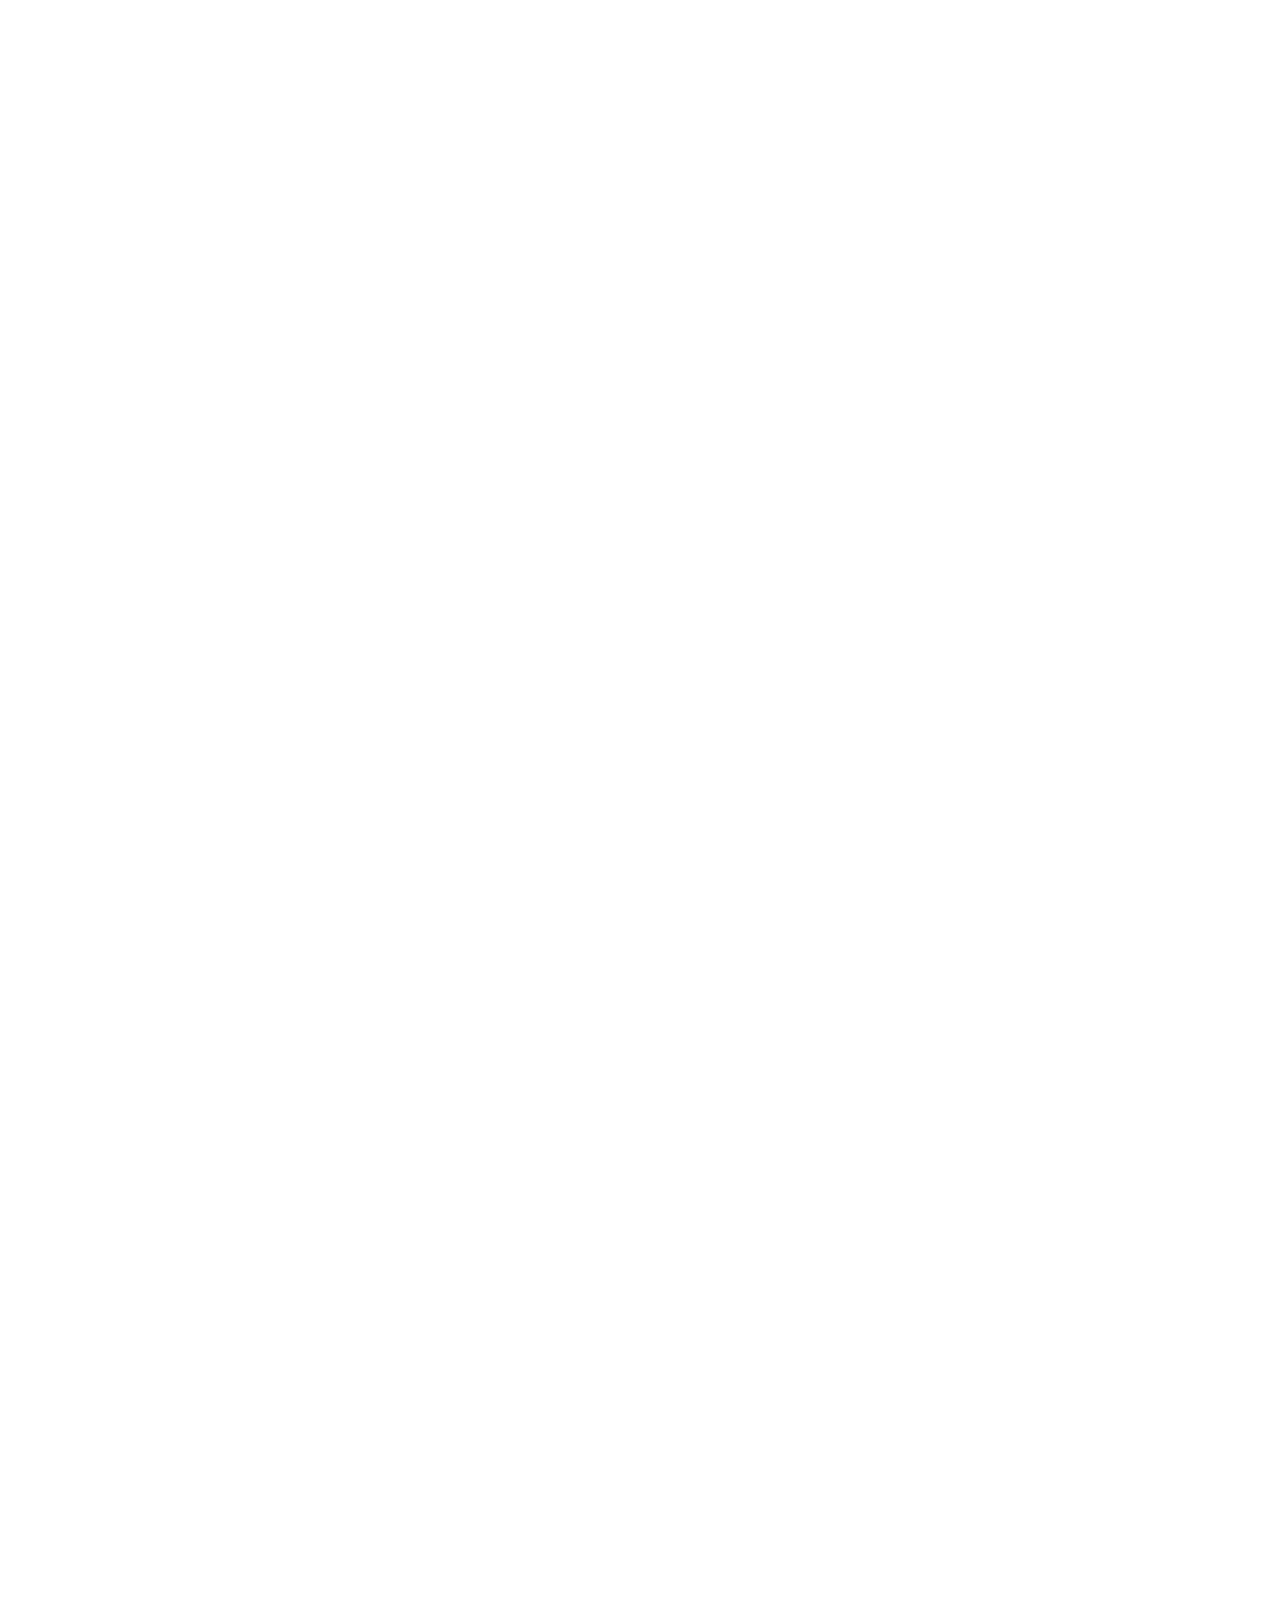
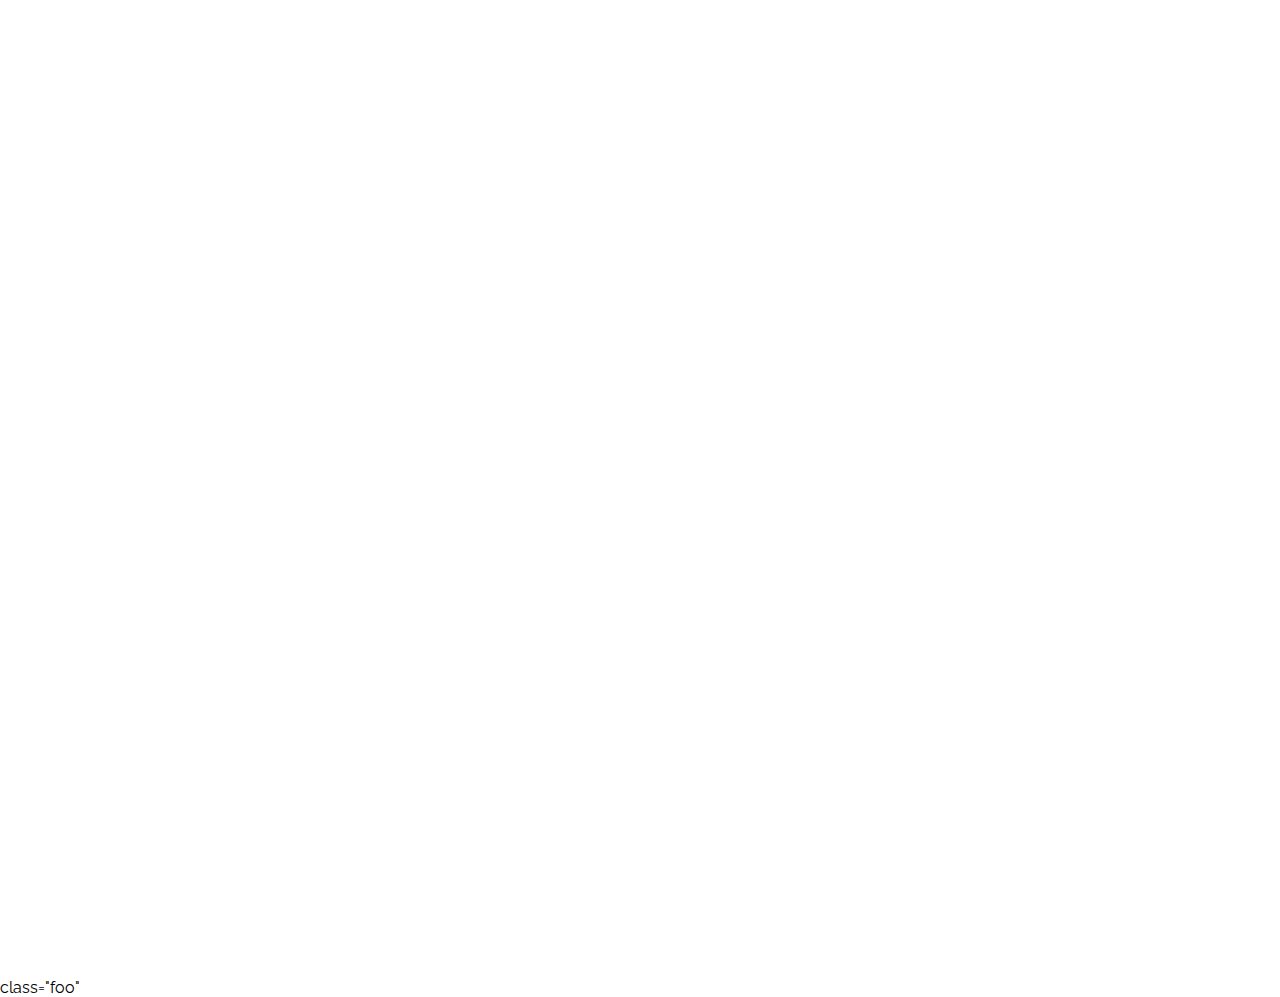
==== index.html @ c7338b8b "aggiunto ref bootstrap" ====
<!DOCTYPE html>
<html>
    <head>
        <meta charset="UTF-8">
        <title>Simone Taeggi | Portfolio</title>
        <link rel="shortcut icon" type="image/x-icon" href="img/favicon.ico">
        <link rel="stylesheet" type="text/css" href="css/normalize.css">

        <link href="https://fonts.googleapis.com/css?family=Poiret+One|Raleway:400,700" rel="stylesheet">
        
        <link rel="stylesheet" type="text/css" href="css/animsition/animsition.min.css">
        <link rel="stylesheet" type="text/css" href="css/main.css">
        <link rel="stylesheet" type="text/css" href="css/responsive.css">
        <meta name="viewport" content="width=device-width, initial-scale=1.0">
    </head>
    <body>
        <div class="animsition">
            <!-- HEADER PRINCIPALE -->
            <header class="main-header clearfix">
                <a href="index.html" id="logo">
                    <h1>Simone Taeggi</h1>
                    <h2 id="rotate" class="darker">da cambiare</h2>    
                </a> 
                <!-- NAVBAR -->
                <nav>
                    <ul>
                        <li>
                            <a href="index.html" class="selected">
                                Portfolio        
                            </a>
                        </li>
                        <li>
                            <a href="#about">
                                About
                            </a>
                        </li>
                        <li>
                            <a href="#contact">
                                Contact
                            </a>
                        </li>
                    </ul>
                </nav>           
            </header>
        
            <!-- IMG BANNER -->
            <div class="banner">
                <p>
                    Check out my work!
                </p>
                <img src="img/arrow.png" class="arrow" alt="Freccia">
            </div>

            <!-- WRAPPER -->
            <div class="wrapper clearfix">
                <!-- CONTIENE I NOSTRI LAVORI -->
                <section>
                    <!-- lista lavori -->
                    <ul id="gallery">
                        <li class="foo">
                                    <a href="http://simotae14.github.io/landingPage/" target="blank">
                                        <img src="img/landing.jpg" alt="Landing Page">
                                        <p>
                                            Landing Page
                                        </p>
                                    </a>
                                </li>
                                <li class="foo">
                                    <a href="https://simotae14.github.io/RicetteItaliane/" target="blank">
                                        <img src="img/html-css.jpg" alt="HTML CSS">
                                        <p>
                                            Base HTML CSS
                                        </p>
                                    </a>
                                </li>
                                <li class="foo">
                                    <a href="https://simotae14.github.io/Portfolio/" target="blank">
                                        <img src="img/html-css2.jpg" alt="HTML CSS Advance">
                                        <p>
                                            HTML CSS
                                        </p>
                                    </a>
                                </li>
                                <li class="foo">
                                    <a href="https://simotae14.github.io/PortfolioOnePage/" target="blank">
                                        <img src="img/css-adv.png" alt="CSS Avanzato">
                                        <p>
                                            CSS Avanzato
                                        </p>
                                        <img src="img/star1.png" alt="Star Logo" class="star">
                                    </a>
                                </li>
                                <li class="foo">
                                    <a href="https://simotae14.github.io/Form/" target="blank">
                                        <img src="img/form-table.jpg" alt="Form">
                                        <p>
                                            Form
                                        </p>
                                    </a>
                                </li>                            
                                <li class="foo">
                                    <a href="https://simotae14.github.io/Tabelle/" target="blank">
                                        <img src="img/form-table.jpg" alt="Tabelle">
                                        <p>
                                            Tabella
                                        </p>
                                    </a>
                                </li>
                                <li class="foo">
                                    <a href="https://simotae14.github.io/JavaScriptBase/" target="blank">
                                        <img src="img/jscript-base.jpg" alt="JS Base">
                                        <p>
                                            JS Base
                                        </p>
                                    </a>
                                </li>
                                <li class="foo">
                                    <a href="https://simotae14.github.io/JavaScriptOltreBasi/" target="blank">
                                        <img src="img/jscript-base.jpg" alt="JS Avanzato">
                                        <p>
                                            JS Avanzato
                                        </p>
                                    </a>
                                </li>
                                <li class="foo">
                                    <a href="https://simotae14.github.io/JavaScriptOltreBasi/" target="blank">
                                        <img src="img/jquery.jpeg" alt="JQuery">
                                        <p>
                                            JQuery
                                        </p>
                                    </a>
                                </li>
                                <li class="foo">
                                    <a href="" target="blank">
                                        <img src="img/rails.jpg" alt="Ruby on Rails">
                                        <p>
                                            Ruby on Rails
                                        </p>
                                    </a>
                                </li>
                                <li class="foo">
                                    <a href="" target="blank">
                                        <img src="img/e-commerce.png" alt="E-commerce">
                                        <p>
                                            E-Commerce
                                        </p>
                                    </a>
                                </li>
                                <li class="foo">
                                    <a href="https://simotae14.github.io/PrrrrfettoIncontro/" target="blank">
                                        <img src="img/bootstrap.jpeg" alt="Bootstrap">
                                        <p>
                                            Bootstrap
                                        </p>
                                    </a>
                                </li>
                        </ul>
                    </section>
                </div>
                <!-- ABOUT -->
                <div id="about" class="container">
                    <!-- WRAPPER -->
                    <div class="wrapper clearfix">
                        <!-- CONTIENE I NOSTRI LAVORI -->
                        <section>
                            <img src="img/profile3.jpg" alt="Foto Profilo" class="foto-profilo">
                            <h3>
                                About
                            </h3>
                            <p>
                                Un aspirante geek con la passione per lo sviluppo, alla perenne ricerca di nuovi scenari, nuovi linguaggi...e nuove skill!!! 
                            </p>
                            <p>
                                Mi sporco le mani con tecnologie e linguaggi di tendenza cercando, con l'esperienza, di padroneggiarli al meglio.
                            </p>
                        </section>   
                    </div>
                </div>
                <!-- CONTATTI -->
                <!-- WRAPPER -->
                <div id="contact" class="wrapper clearfix">
                    <!-- CONTIENE I NOSTRI LAVORI -->
                    <section id="info">
                        <h3>
                            Info
                        </h3>
                        <p>
                            Ti è piaciuto quanto pubblicato, oppure pensi che si possa o debba fare meglio?!
                            Ogni consiglio, commento è ben accetto per indicarmi il giusto cammino.
                        </p>
                        <p>
                            Perciò che aspetti contattami.
                        </p>
                    </section>
                    <section id="contatti">
                        <h3>
                            Contatti
                        </h3>
                        <ul id="contact-info">
                            <li class="phone">
                                <a href="tel:+39 3407256791">
                                    +39 3407256791
                                </a>
                            </li>
                            <li class="mail">
                                <a href="mailto:startae14@gmail.com">
                                    startae14@gmail.com
                                </a>
                            </li>
                        </ul>
                    </section>  
                </div>


            
             <!-- FOOTER -->
            <footer class="main-footer">
                <!--link facebook-->            
                <a href="https://www.facebook.com/simone.taeggi" target="blank">
                    <img src="img/facebook1.png" alt="Logo Facebook" class="icona-social">
                </a>
                <!--link google plus-->            
                <a href="https://plus.google.com/u/0/103107248506819375993" target="blank">
                    <img src="img/googleplus1.png" alt="Logo Google Plus" class="icona-social">
                </a>
                <!-- copyright -->
                <p>
                    &copy; 2016 Simone Taeggi
                </p>
            </footer>
        </div>
        <script src="https://ajax.googleapis.com/ajax/libs/jquery/3.0.0/jquery.min.js"></script>
        <script src="js/animsition/animsition.min.js"></script>
        <script src="https://cdn.jsdelivr.net/scrollreveal.js/3.3.1/scrollreveal.min.js"></script>
         class="foo"<script src="js/script.js"></script>
        <script>
          (function(i,s,o,g,r,a,m){i['GoogleAnalyticsObject']=r;i[r]=i[r]||function(){
          (i[r].q=i[r].q||[]).push(arguments)},i[r].l=1*new Date();a=s.createElement(o),
          m=s.getElementsByTagName(o)[0];a.async=1;a.src=g;m.parentNode.insertBefore(a,m)
          })(window,document,'script','https://www.google-analytics.com/analytics.js','ga');

          ga('create', 'UA-83657812-3', 'auto');
          ga('send', 'pageview');

        </script>
    </body>
</html>
---- css/main.css ----
/******************************* 
GENERAL 1
********************************/

a {
	/* tolgo sottolineatura */
	text-decoration: none;
}

body {
	font-family: 'Raleway', sans-serif;
}

.clearfix::after {
     /* crea un ele vuoto a estremita inferiore tag,
    permette al contenuto di occupare tutto lo spazio sino in fondo */
    content: " ";
    display: table;
    clear: both;
}

/******************************* 
HEADER
********************************/

#logo {
	text-align: center;
}

.main-header {
	background-color: rgba(44,62,80, 0.4);
	/* tolgo il margine superiore */
	margin: 0 0 0 0;
	padding: 5px 0 0 0;
	overflow: auto;
	position: fixed;
	width: 100%;
	top: 0;
	z-index: 1000;

	/* Add shadows to create the "card" effect */
    box-shadow: 0 4px 8px 0 rgba(0,0,0,0.2);
    transition: 0.3s;
}

.main-header:hover{
	box-shadow: 0 8px 16px 0 rgba(0,0,0,0.2);
}

h1 {
	color: #ffffff;
	font-family: 'Poiret One', cursive;
	margin: 8px 0 3px 0;
	font-size: 1.8em;
	text-shadow: 0 2px 2px rgba(255,255,255,.4)
}

h2 {
	color: #ffffff;
	font-family: 'Poiret One', cursive;
	margin: 3px 0 10px 0;
	font-size: .9em;	
}


.darker {
	font-weight: 600;
	color: #d0c4ea;
	font-size: 1.3em;
}

/******************************* 
BANNER
********************************/

.banner {
	/*background: #3ACEC2;*/
	text-align: center;
	padding: 482px 0 30px 0;
	/* img da caricare */
	background-image: linear-gradient(rgba(0,0,0,.3), rgba(0,0,0,.5)),
						url(../img/work-station1.jpg);
	/* dimensione img da caricare */
	background-size: cover;
	/* ripetizione img */
	background-repeat: no-repeat;
	background-position: center;
	/* effetto paralax */
	background-attachment: fixed;
	
}

.banner p {
	font-size: 1.4em;
	font-family: 'Poiret One', cursive;
	color: #ffffff;
}

.arrow {
	width: 40px;
}

/******************************* 
NAV
********************************/

nav{
	background-color: rgba(32,45,58,.8);
	text-align: center;
	padding: 5px 0 5px 0;
}

nav a {
	color: #ffffff;
	font-weight: bold;
	padding: 0 2px;
	transition: all 0.5s;
}

nav ul {
	list-style: none;
	margin: 5px 0;
	padding: 0;
	display: none;
}

nav li {
	font-family: 'Indie Flower', cursive;
	display: inline-block;	
	font-family: 'Poiret One', cursive;
}

nav a:hover {
	color: #7b7f84;
}

nav a.selected {
	color: #7b7f84;	
}

/******************************* 
SECTION
********************************/

.wrapper {
	max-width: 1000px;
	margin: 0 auto;
	padding: 40px 5% 40px 5%;
	box-sizing: border-box
}

#gallery {
	list-style: none;
	margin: 0;
	padding: 0;
}

img {
	max-width: 100%;
}

#gallery li {
	float: left;
	width: 45%;
	margin: 2.5%;
	background-color: #f5f5f5;
	/* Add shadows to create the "card" effect */
    box-shadow: 0 4px 8px 0 rgba(0,0,0,0.2);
	transition: all 0.3s;
	position: relative;
}

#gallery li:hover {
	box-shadow: 0 8px 16px 0 rgba(0,0,0,0.2);
}

#gallery li a p {
	font-size: 0.85em;
	color: #000;
	padding: 5%;
	margin: 0;
}

.star {
	position: absolute;
	top: -25px;
    right: -25px;
	width: 50px;
}

/******************************* 
FOOTER
********************************/

.main-footer {
	text-align: center;
	clear: both;
	padding: 50px;
	background-color: #2c3e50;
}

.main-footer p {
	font-size: 0.85em;
	color: #ffffff;
}

.icona-social {
	width: 30px;
	height: 30px;
	margin: 0 5px;
}

/******************************* 
ABOUT
********************************/

.container {
	/* img da caricare */
	background-image: linear-gradient(rgba(0,0,0,.3), rgba(0,0,0,.5)),
						url(../img/code.jpg);
	/* dimensione img da caricare */
	background-size: cover;
	/* ripetizione img */
	background-repeat: no-repeat;
	/* posizione immagine */
	background-position: center;
	/* effetto paralax */
	background-attachment: fixed;
	padding: 70px 0 50px 0;
	color: #ffffff;
}

.foto-profilo {
	display: block;
	max-width: 200px;
	margin: 0 auto 40px auto;
	border-radius: 100%;
}

.wrapper section {
	padding-top: 20px;
}

/******************************* 
CONTACT
********************************/

#contact-info {
	list-style: none;
	padding: 0;
	margin: 0;
}

#contact-info a {
	color: #000;
	display: block;
	min-height: 20px;
	background-repeat: no-repeat;
	background-size: 20px 20px;
	padding: 0 0 0 30px;
	margin: 0 0 10px 0;
}

#contact-info li.phone a {
	background-image: url(../img/phone.png)
}

#contact-info li.mail a {
	background-image: url(../img/mail.png)
}

/* Select style here */

select {
	margin: 10px auto;
	color: white;
	width: 60%;
	padding: 15px;
	cursor: pointer;
	background: url(../img/arrow.png) 295px 12px no-repeat transparent;
}

select:hover {
	background-color: transparent;
	color: white;
}

select option {
	background-color: white;
	color: gray;
	width: 310px;
	padding: 15px 15px;
	height: 20px;
	cursor: pointer;
}

select option:hover {
	padding-left: 25px;
	width: 270px;
	color: #EC6F66;
}


/* button style */
button {
	background: transparent;
  margin-left: 20px;
  padding: 15px;
  color: white;
	border-radius: 100%;	
	border: none;
	box-shadow: 0px 3px 15px rgba(255, 255, 255, 0.3);
  transition: all 0.3s ease 0s;
  outline: none;
}

button:hover {
  background-color: #2EE59D;
  box-shadow: 0px 15px 20px rgba(46, 229, 157, 0.4);
  color: #fff;
  transform: translateX(7px);
}


#overlay {
	background: rgba(0,0,0,.7);
	width: 100%;
	height: 100%;
	position: fixed;
	top: 0;
	left: 0;
	display: none;
	text-align: center;
}

/* modifichiamo immagine sopra l'overlay */
#overlay img {
	max-width: 80%;
	/* la centro */
	margin-top: 50%;
}

#overlay p {
	color: #fff;
}
---- css/responsive.css ----
@media screen and (min-width: 480px) {

/******************************* 
CONTACT
********************************/


	#info {
		width: 50%;
		float: left;
	}

	#contatti {
		width: 40%;
		float: right;
	}
}

@media screen and (min-width: 660px) {

/******************************* 
ABOUT
********************************/

	.foto-profilo {
		float: left;
		margin: 0 5% 50px 0;
	}

/******************************* 
PORTFOLIO
********************************/

	#gallery li {
		width: 28.33333333%;
		margin: 2.5%;
	}

/******************************* 
HEADER
********************************/

	#logo {
		float: left;
		width: 45%;
		margin-left: 5%;
		text-align: left;
	}

	nav {
		float: right;
		width: 45%;
		margin-right: 5%;
		background: none;
		text-align: right;
		padding-top: 25px;
	}

	nav ul {
		display: block;
	}

	nav a {
		padding: 0 5px;
		font-weight: bold;
		font-size: 1.2em;
	}

	nav select, nav button {
		display: none;
	}

	#overlay img {
		/* la centro */
		margin-top: 10%;
	}

}
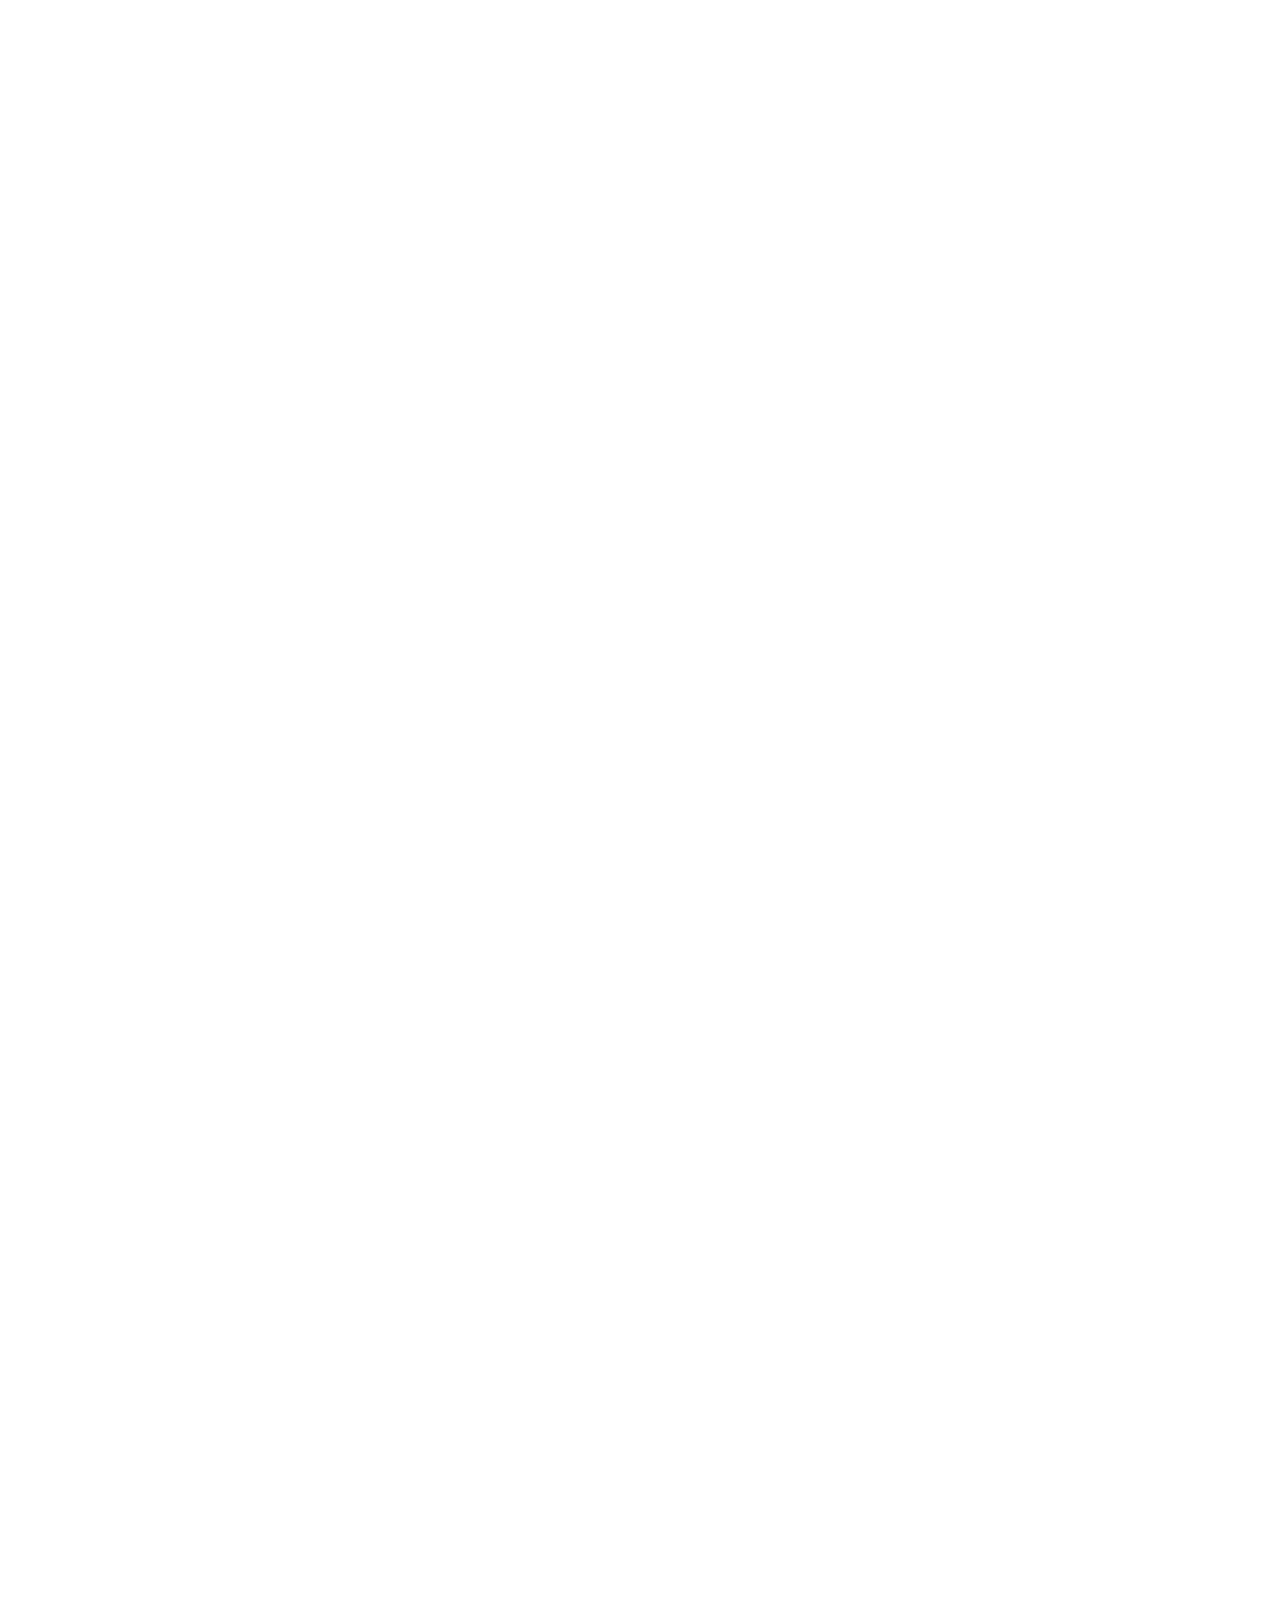
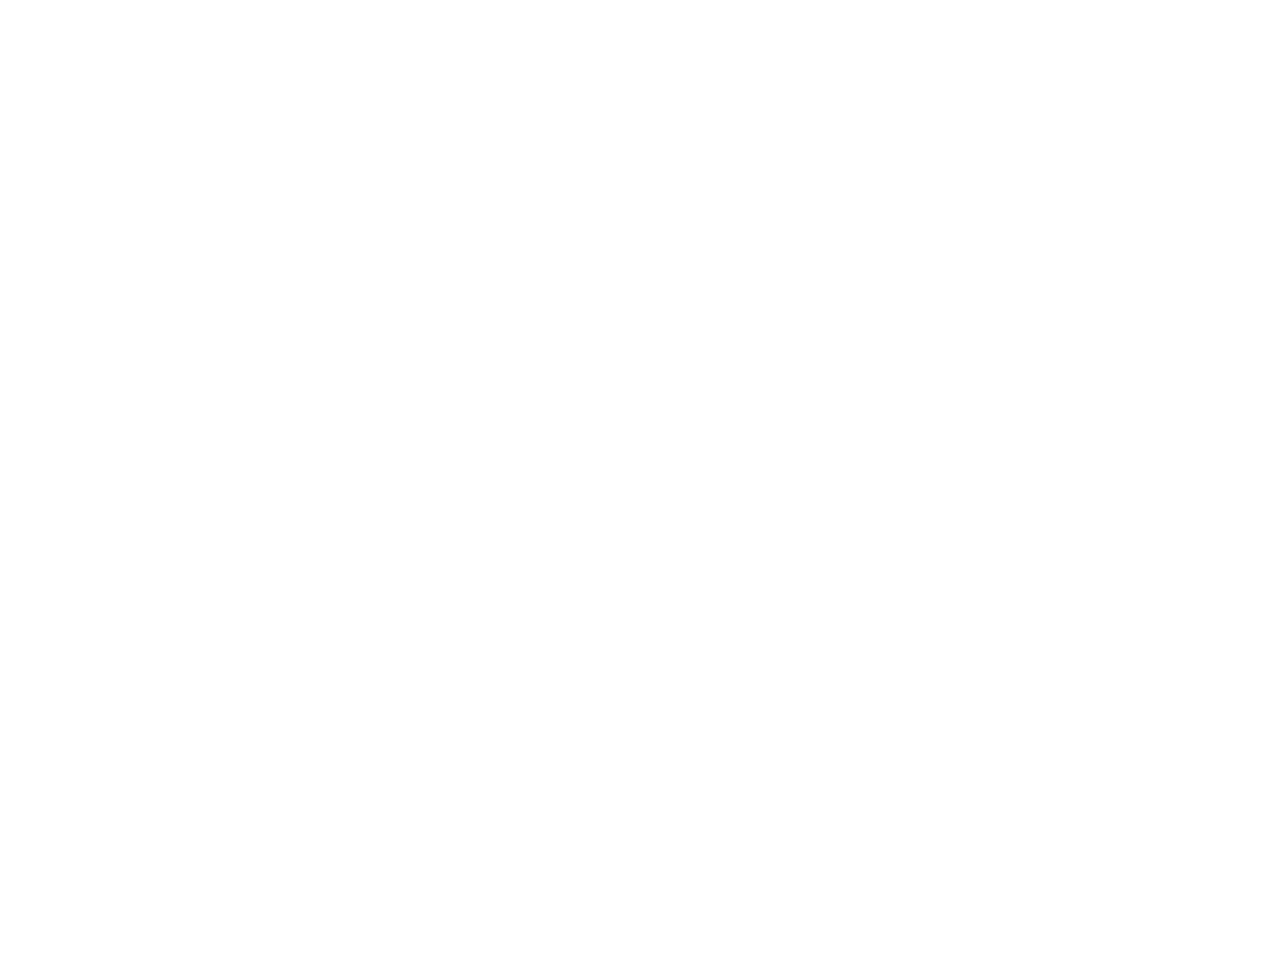
==== commit 99189281: "modificato ref jQuery" ====
--- a/index.html
+++ b/index.html
@@ -123,7 +123,7 @@
                                     </a>
                                 </li>
                                 <li class="foo">
-                                    <a href="https://simotae14.github.io/JavaScriptOltreBasi/" target="blank">
+                                    <a href="https://simotae14.github.io/JQuery/" target="blank">
                                         <img src="img/jquery.jpeg" alt="JQuery">
                                         <p>
                                             JQuery
@@ -148,7 +148,7 @@
                                 </li>
                                 <li class="foo">
                                     <a href="https://simotae14.github.io/PrrrrfettoIncontro/" target="blank">
-                                        <img src="img/bootstrap.jpeg" alt="Bootstrap">
+                                        <img src="img/bootstrap.jpg" alt="Bootstrap">
                                         <p>
                                             Bootstrap
                                         </p>
@@ -232,7 +232,8 @@
         <script src="https://ajax.googleapis.com/ajax/libs/jquery/3.0.0/jquery.min.js"></script>
         <script src="js/animsition/animsition.min.js"></script>
         <script src="https://cdn.jsdelivr.net/scrollreveal.js/3.3.1/scrollreveal.min.js"></script>
-         class="foo"<script src="js/script.js"></script>
+        
+        <script src="js/script.js"></script>
         <script>
           (function(i,s,o,g,r,a,m){i['GoogleAnalyticsObject']=r;i[r]=i[r]||function(){
           (i[r].q=i[r].q||[]).push(arguments)},i[r].l=1*new Date();a=s.createElement(o),
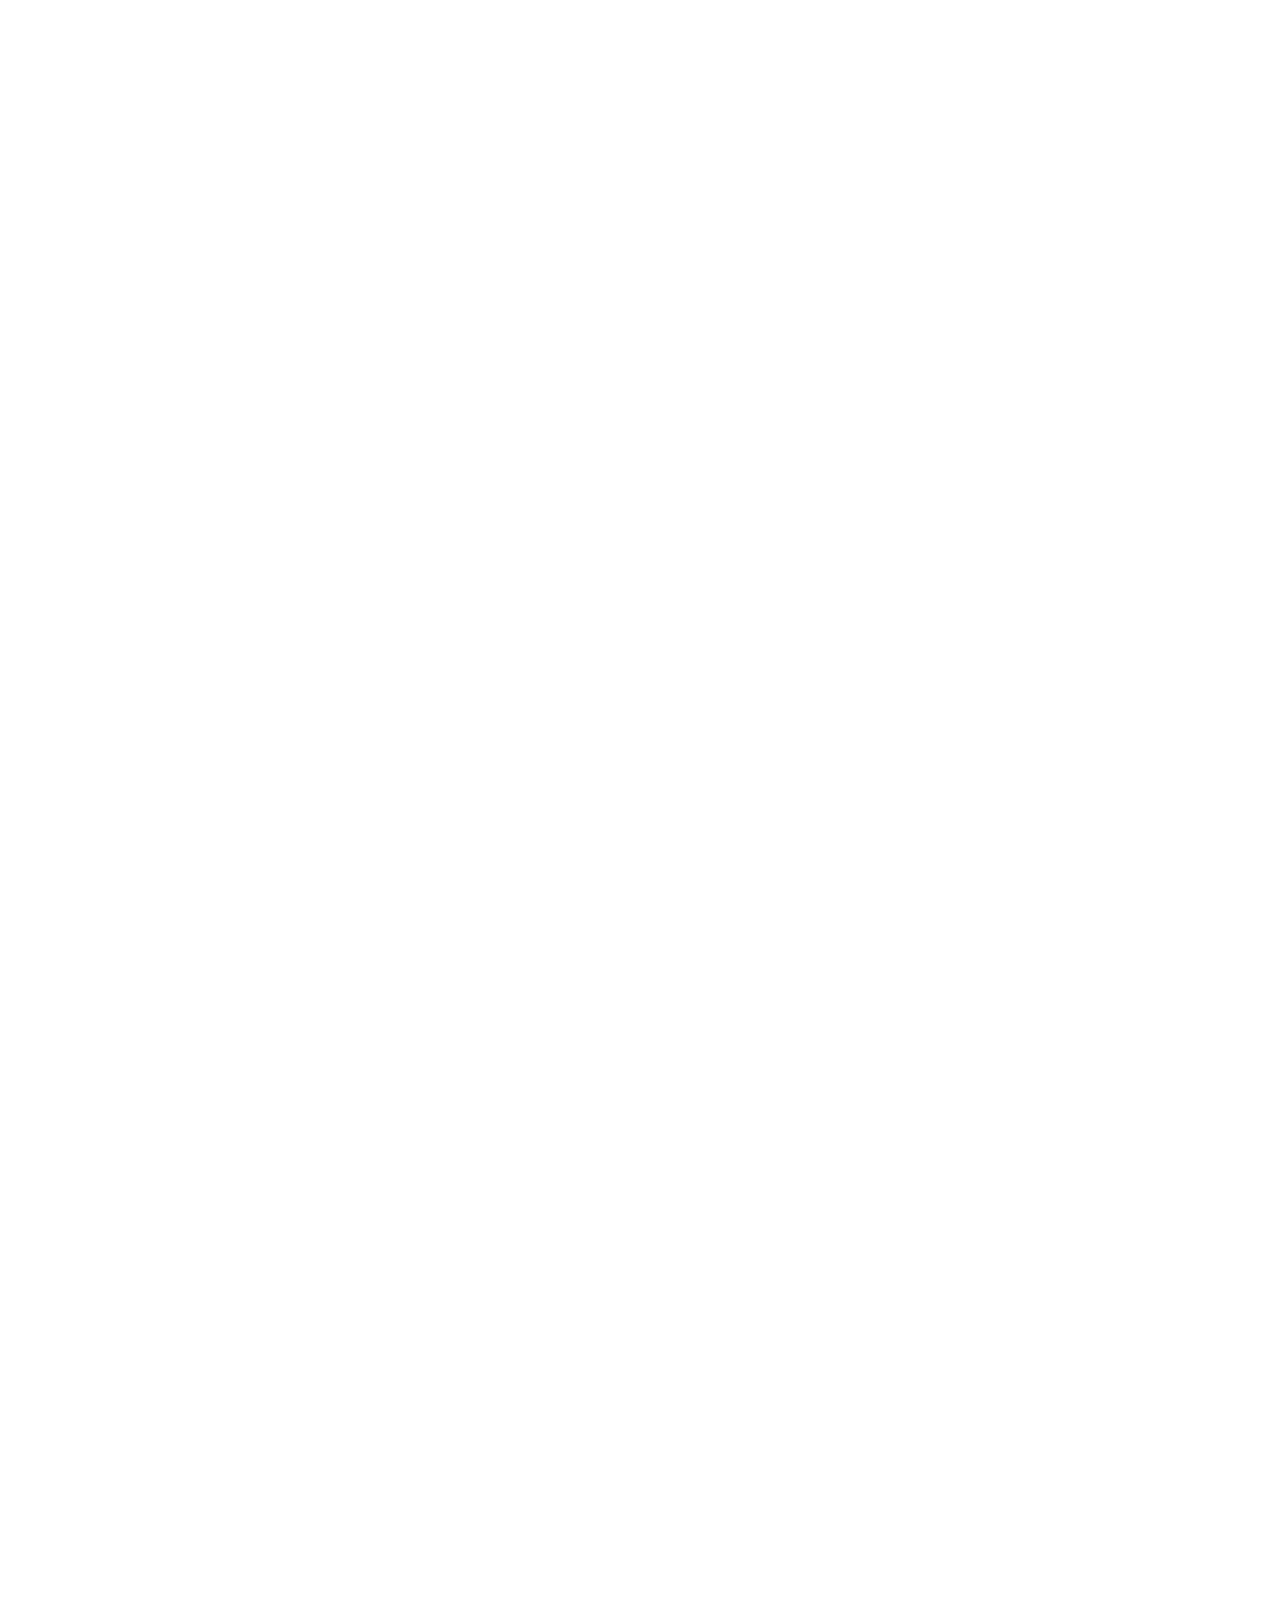
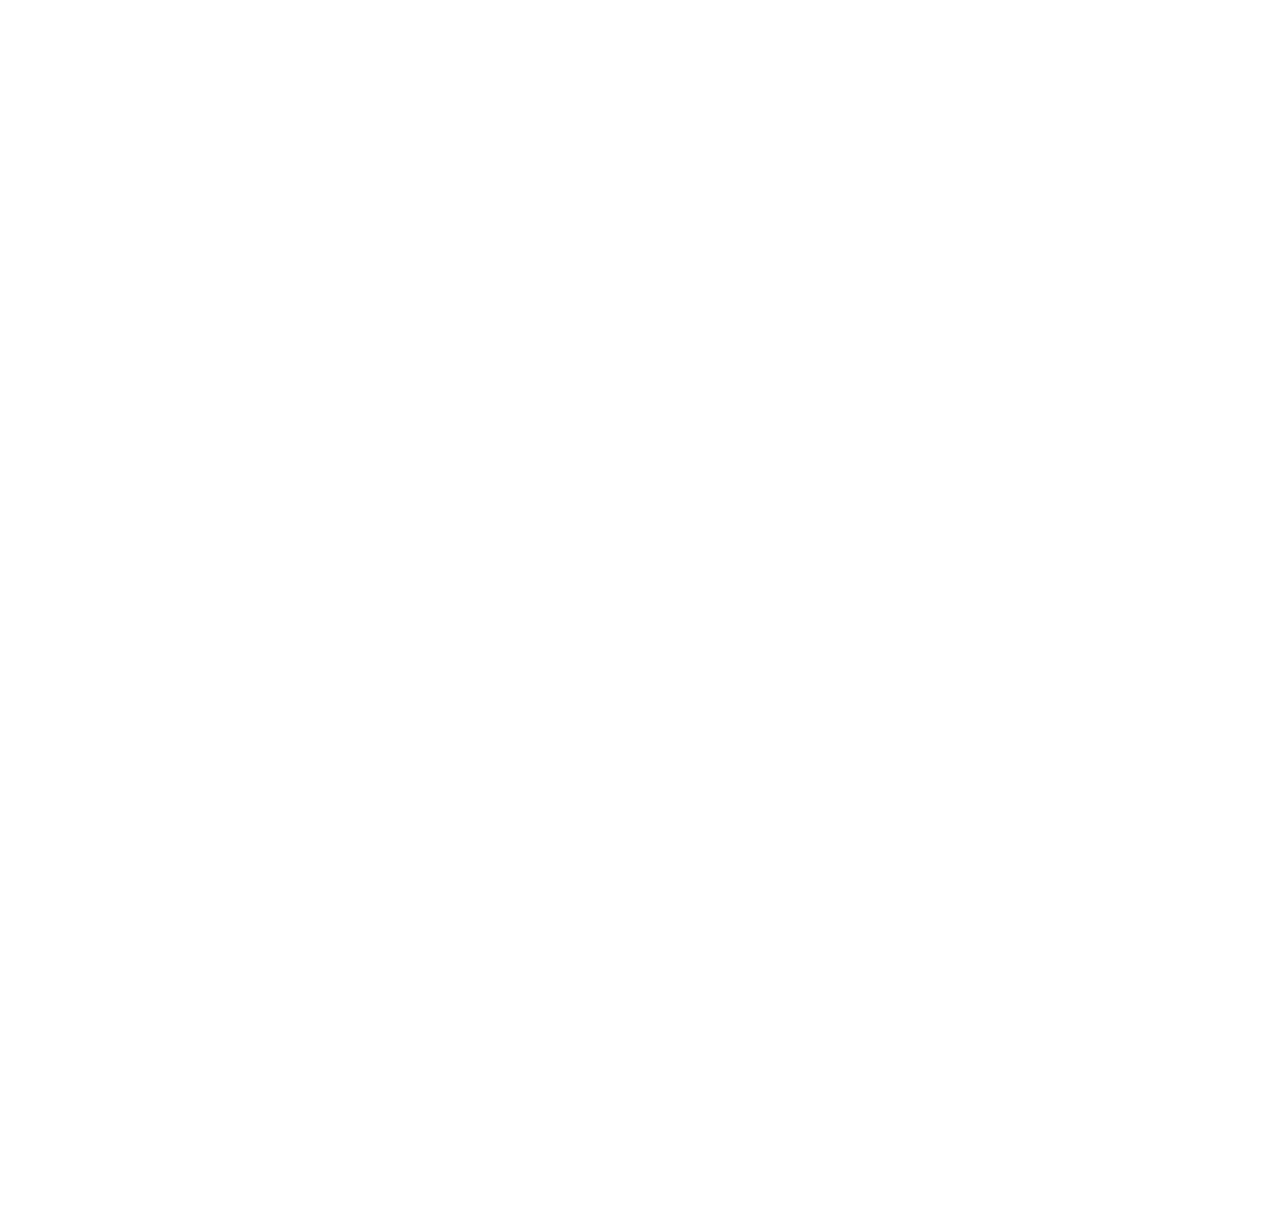
==== commit 62ef6f1b: "aggiunta voce col color game" ====
--- a/index.html
+++ b/index.html
@@ -151,6 +151,14 @@
                                         <img src="img/bootstrap.jpg" alt="Bootstrap">
                                         <p>
                                             Bootstrap
+                                        </p>
+                                    </a>
+                                </li>
+                                <li class="foo">
+                                    <a href="https://simotae14.github.io/ColorGame/" target="blank">
+                                        <img src="img/color-game.png" alt="Gioco Colori">
+                                        <p>
+                                            Color Game
                                         </p>
                                     </a>
                                 </li>
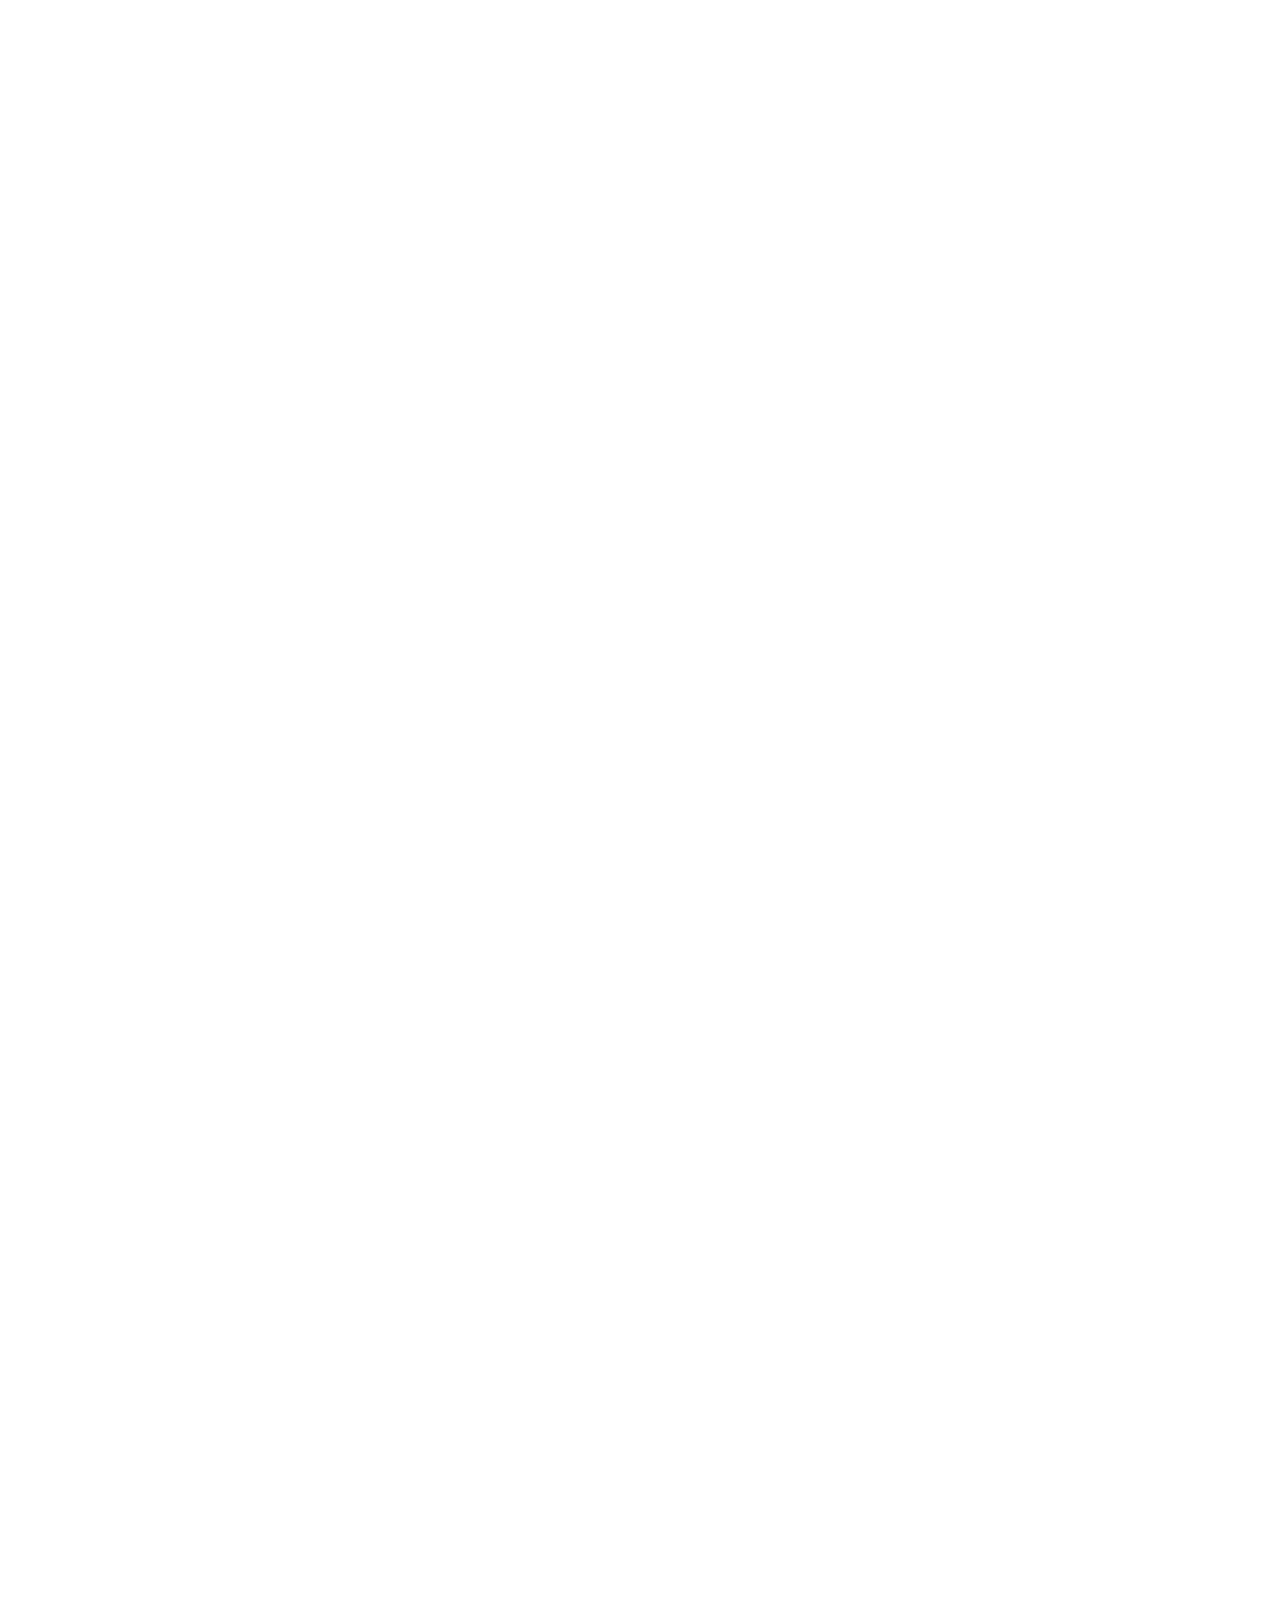
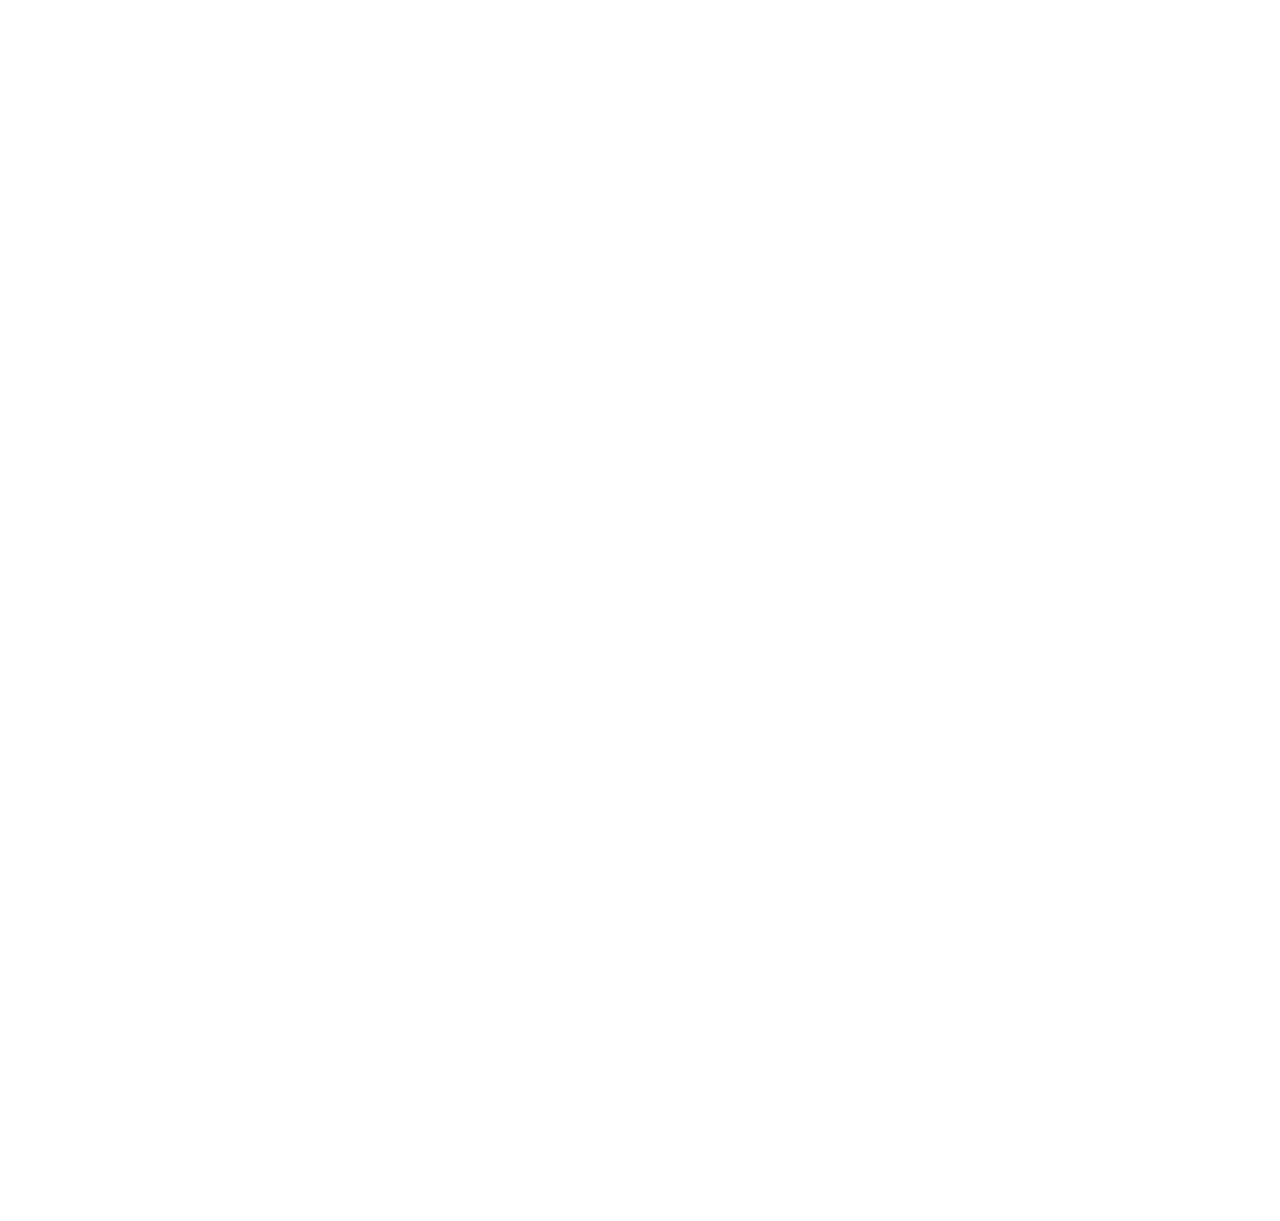
==== commit 3c6ed37b: "aggiunto patatap clone" ====
--- a/index.html
+++ b/index.html
@@ -159,6 +159,22 @@
                                         <img src="img/color-game.png" alt="Gioco Colori">
                                         <p>
                                             Color Game
+                                        </p>
+                                    </a>
+                                </li>
+                                <li class="foo">
+                                    <a href="https://simotae14.github.io/MyTodoList/" target="blank">
+                                        <img src="img/todo-list.png" alt="Todo List">
+                                        <p>
+                                            Todo List
+                                        </p>
+                                    </a>
+                                </li>
+                                <li class="foo">
+                                    <a href="https://simotae14.github.io/MyPatatap/index.html" target="blank">
+                                        <img src="img/patatap.jpg" alt="Patatap Clone">
+                                        <p>
+                                            Patatap Clone
                                         </p>
                                     </a>
                                 </li>
